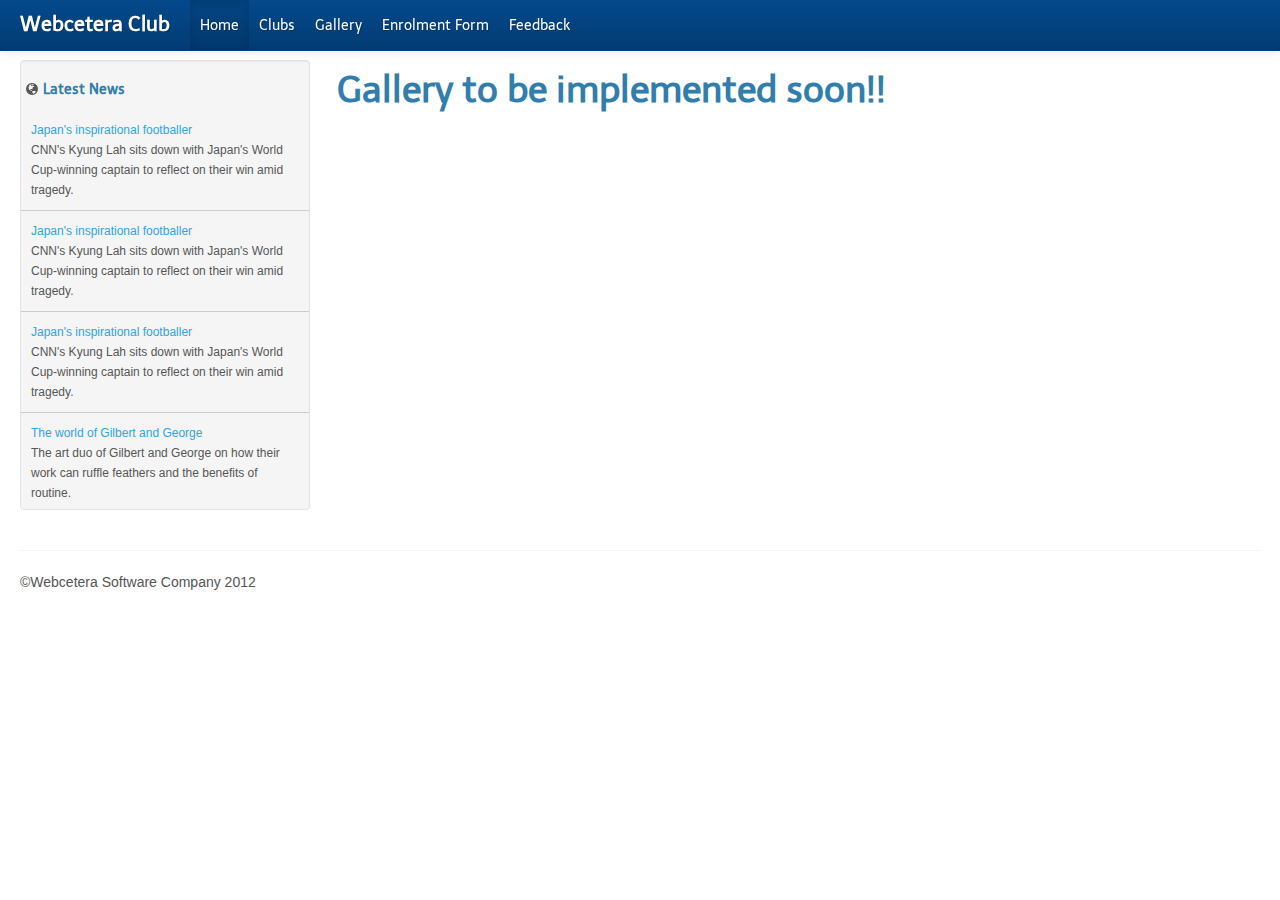
==== gallery.html @ 8e3980f6 "first commit" ====
<!DOCTYPE html>
<html lang="en">
<head>
<title>Webcetera</title>
<link href="./stylesheets/bootstrap.css" rel="stylesheet">
<style type="text/css">
body {
padding-top: 60px;
padding-bottom: 40px;
}
.sidebar-nav {
padding: 9px 0;
}
</style>
<script src="./javascripts/jquery.js"></script>
<script src="./javascripts/jquery.easy-ticker.js"></script>
</head>
<body>
<div class="navbar navbar-inverse navbar-fixed-top">
<div class="navbar-inner">
<div class="container-fluid">
<a data-target=".nav-collapse" data-toggle="collapse" class="btn btn-navbar">
<span class="icon-bar"></span>
<span class="icon-bar"></span>
<span class="icon-bar"></span>
</a>
<a href="#" class="brand" style="color:white;font-weight:bold">Webcetera Club</a>
<div class="nav-collapse collapse">

<ul class="nav">
<li class="active"><a href="index.html">Home</a></li>
<li><a href="clubs.html">Clubs</a></li>
<li><a href="gallery.html">Gallery</a></li>
<li><a href="enrollment.html">Enrolment Form</a></li>
<li><a href="feedback.html">Feedback</a></li>
</ul>
</div><!--/.nav-collapse -->
</div>
</div>
</div>

<div class="container-fluid">
<div class="row-fluid">
<div class="span3">
<div class="well sidebar-nav">

<!-- news ticker -->
<h5>&nbsp;<i class="icon-globe"></i> Latest News</h5>
<div class="demo1">
<div style="position: absolute; margin: 0px; top: 0px;">
<div>
<a href="#">Japan's inspirational footballer</a>
<p>CNN's Kyung Lah sits down with Japan's World Cup-winning captain to reflect on their win amid tragedy.</p>
</div>
<div>
<a href="#">Japan's inspirational footballer</a>
<p>CNN's Kyung Lah sits down with Japan's World Cup-winning captain to reflect on their win amid tragedy.</p>
</div>
<div>
<a href="#">Japan's inspirational footballer</a>
<p>CNN's Kyung Lah sits down with Japan's World Cup-winning captain to reflect on their win amid tragedy.</p>
</div>

<div>
<a href="#">The world of Gilbert and George</a>
<p>The art duo of Gilbert and George on how their work can ruffle feathers and the benefits of routine.</p>
</div>
<div>
<a href="#">From propaganda to pop artist</a>
<p>Song Byeok had every reason to be pleased with his success. A gift for drawing led to a prestigious career as a propaganda artist and full membership in North Korea's communist party.</p>
</div>
</div>



</div>
<!-- news ticker -->

</div><!--/.well -->
</div><!--/span-->
<div class="span9">

<h1>Gallery to be implemented soon!!</h1>
</div><!--/span-->
</div><!--/row-->

<hr>

<footer>
<p>&copy;Webcetera Software Company 2012</p>
</footer>

</div>

<script type="text/javascript">
  $(document).ready(function(){
    $('.demo1').easyTicker({
      direction: 'up'
    });

    $(".demo1").css('height', '390px')

    $(".demo1").css('border', '0px')

  });
</script>

<style type="text/css">
  .demo1{
    border: 1px solid #ccc;
    margin-top: 10px;
    font-size: 12px;
  }
  .demo1 div div{
    padding: 10px;
    border-bottom: 1px solid #ccc;
  }
</style>


</body>
</html>
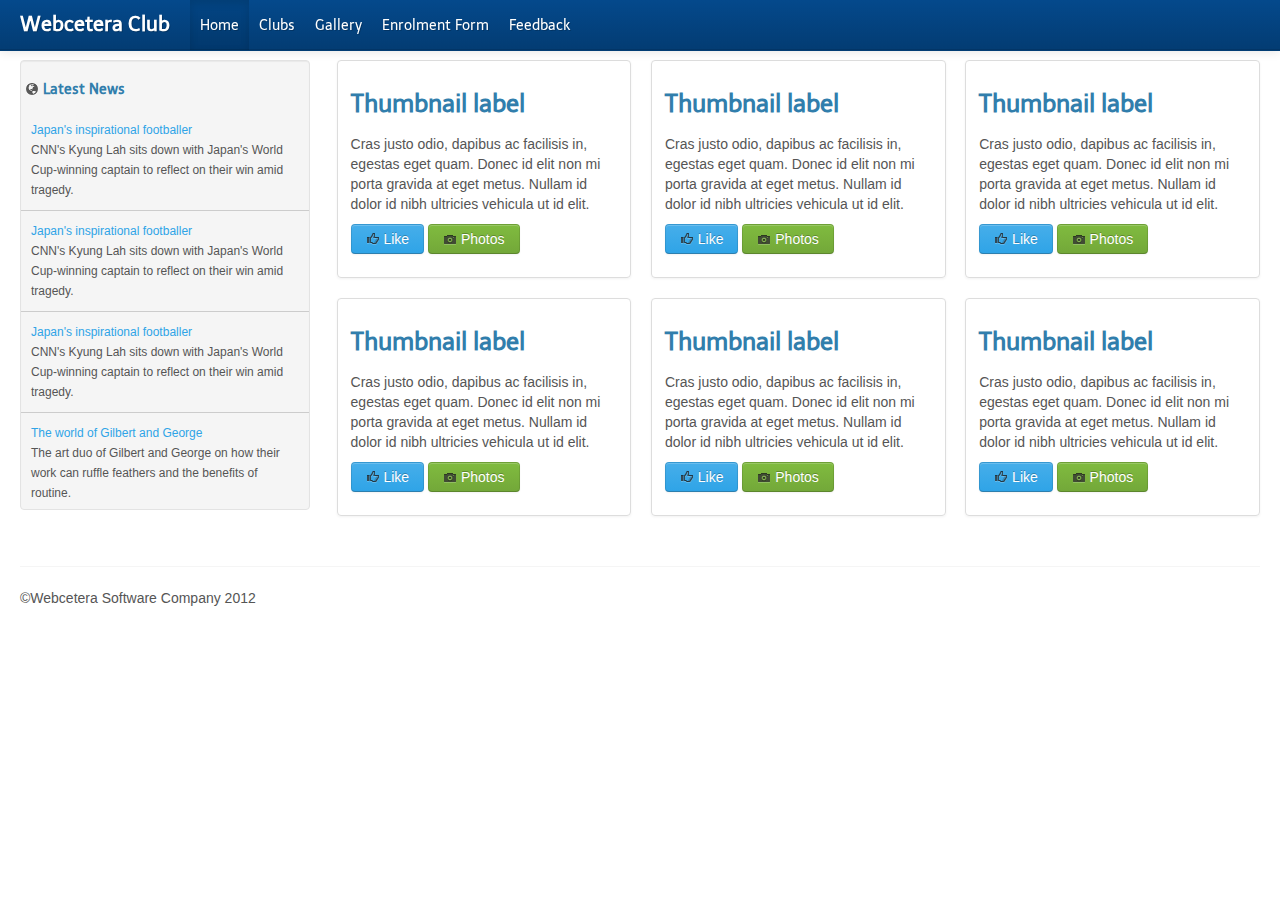
==== commit a435e557: "Made changes in Gallery Page" ====
--- a/gallery.html
+++ b/gallery.html
@@ -80,7 +80,79 @@
 </div><!--/span-->
 <div class="span9">
 
-<h1>Gallery to be implemented soon!!</h1>
+
+<div class="row-fluid">
+  <ul class="thumbnails">
+    <li class="span4">
+      <div class="thumbnail">
+        <img alt="" src="http://placehold.it/300x200">
+        <div class="caption">
+          <h3>Thumbnail label</h3>
+          <p>Cras justo odio, dapibus ac facilisis in, egestas eget quam. Donec id elit non mi porta gravida at eget metus. Nullam id dolor id nibh ultricies vehicula ut id elit.</p>
+          <p><a class="btn btn-primary" href="#"><i class="icon-thumbs-up"></i> Like</a> <a href="photos.html" class="btn btn-success" type="button"><i class="icon-camera"></i> Photos</a></p>
+        </div>
+      </div>
+    </li>
+    <li class="span4">
+      <div class="thumbnail">
+        <img alt="" src="http://placehold.it/300x200">
+        <div class="caption">
+          <h3>Thumbnail label</h3>
+          <p>Cras justo odio, dapibus ac facilisis in, egestas eget quam. Donec id elit non mi porta gravida at eget metus. Nullam id dolor id nibh ultricies vehicula ut id elit.</p>
+          <p><a class="btn btn-primary" href="#"><i class="icon-thumbs-up"></i> Like</a> <a href="photos.html" class="btn btn-success" type="button"><i class="icon-camera"></i> Photos</a></p>
+        </div>
+      </div>
+    </li>
+    <li class="span4">
+      <div class="thumbnail">
+        <img alt="" src="http://placehold.it/300x200">
+        <div class="caption">
+          <h3>Thumbnail label</h3>
+          <p>Cras justo odio, dapibus ac facilisis in, egestas eget quam. Donec id elit non mi porta gravida at eget metus. Nullam id dolor id nibh ultricies vehicula ut id elit.</p>
+          <p><a class="btn btn-primary" href="#"><i class="icon-thumbs-up"></i> Like</a> <a href="photos.html" class="btn btn-success" type="button"><i class="icon-camera"></i> Photos</a></p>
+        </div>
+      </div>
+    </li>
+ 
+
+
+  <ul class="thumbnails">
+    <li class="span4">
+      <div class="thumbnail">
+        <img alt="" src="http://placehold.it/300x200">
+        <div class="caption">
+          <h3>Thumbnail label</h3>
+          <p>Cras justo odio, dapibus ac facilisis in, egestas eget quam. Donec id elit non mi porta gravida at eget metus. Nullam id dolor id nibh ultricies vehicula ut id elit.</p>
+          <p><a class="btn btn-primary" href="#"><i class="icon-thumbs-up"></i> Like</a> <a href="photos.html"  class="btn btn-success" type="button"><i class="icon-camera"></i> Photos</a>  </p>
+        </div>
+      </div>
+    </li>
+    <li class="span4">
+      <div class="thumbnail">
+        <img alt="" src="http://placehold.it/300x200">
+        <div class="caption">
+          <h3>Thumbnail label</h3>
+          <p>Cras justo odio, dapibus ac facilisis in, egestas eget quam. Donec id elit non mi porta gravida at eget metus. Nullam id dolor id nibh ultricies vehicula ut id elit.</p>
+          <p><a class="btn btn-primary" href="#"><i class="icon-thumbs-up"></i> Like</a>  <a href="photos.html" class="btn btn-success" type="button"><i class="icon-camera"></i> Photos</a></p>
+        </div>
+      </div>
+    </li>
+    <li class="span4">
+      <div class="thumbnail">
+        <img alt="" src="http://placehold.it/300x200">
+        <div class="caption">
+          <h3>Thumbnail label</h3>
+          <p>Cras justo odio, dapibus ac facilisis in, egestas eget quam. Donec id elit non mi porta gravida at eget metus. Nullam id dolor id nibh ultricies vehicula ut id elit.</p>
+          <p><a class="btn btn-primary" href="#"><i class="icon-thumbs-up"></i> Like</a>  <a href="photos.html" class="btn btn-success" type="button"><i class="icon-camera"></i>  Photos</a> </p>
+        </div>
+      </div>
+    </li>
+    
+  </ul>
+</div>
+
+
+
 </div><!--/span-->
 </div><!--/row-->
 
